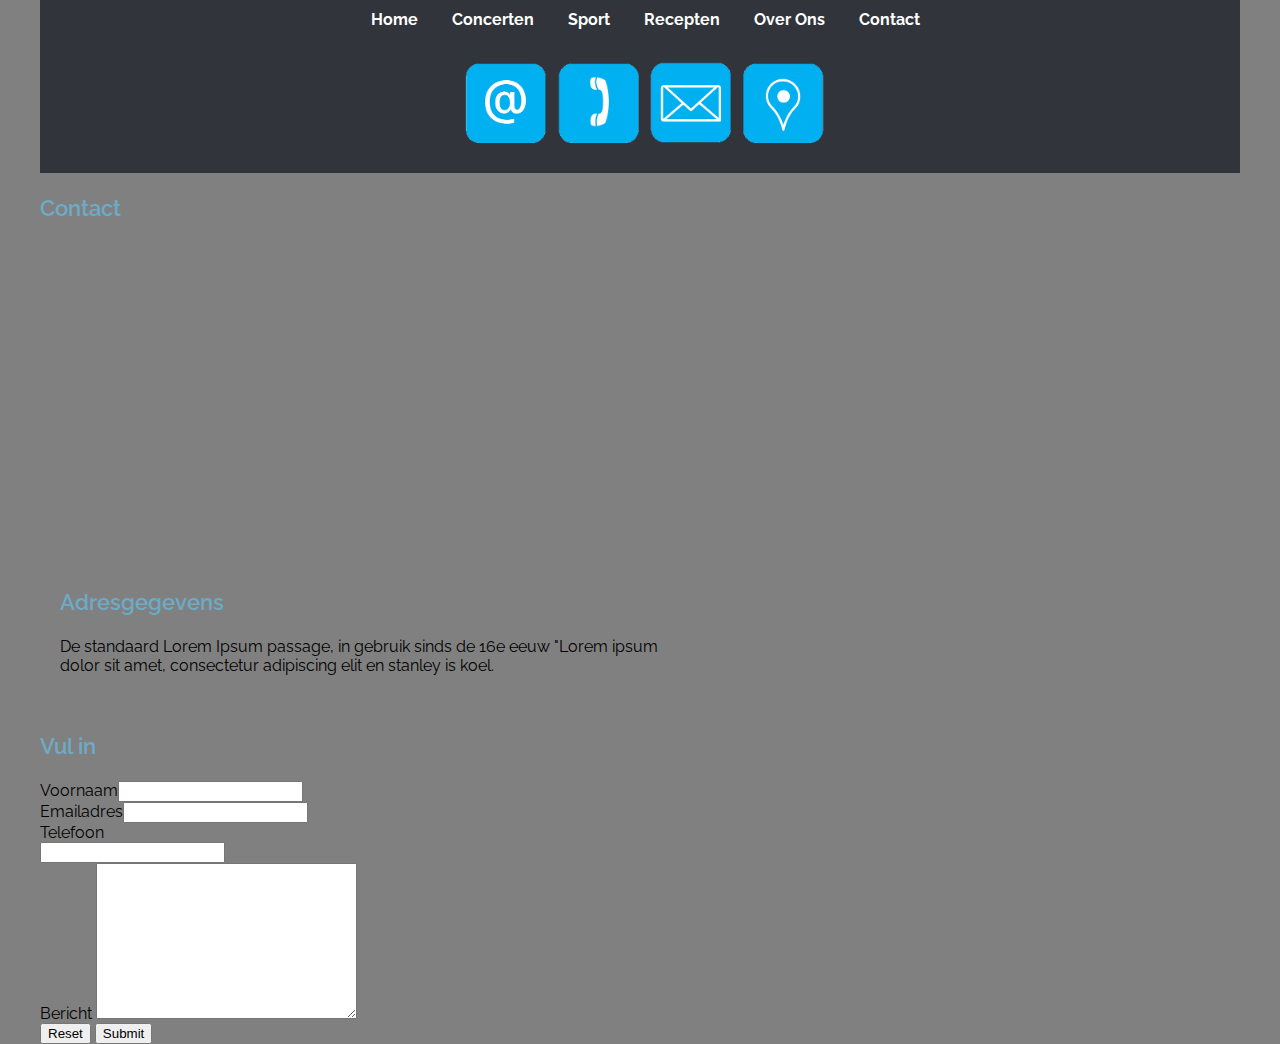
==== contact.html @ 2752f343 "-Nieuws" ====
<!DOCTYPE html>
<html>
<head>
    <link href="https://fonts.googleapis.com/css?family=Raleway:400,600,700" rel="stylesheet">
    <link rel="stylesheet" href="css/cssindex.css">
    <meta charset="UTF-8">
    <meta name="viewport" content="width=device-width">
    <title>True Musical website</title>
</head>

<body>
<div id="wrapper">
    <nav>
        <ul>
            <li><a href="index.html">Home</a></li>
            <li><a href="concerten.html">Concerten</a></li>
            <li><a href="sport.html">Sport</a></li>
            <li><a href="recepten.html">Recepten</a></li>
            <li><a href="overons.html">Over Ons</a></li>
            <li><a href="contact.html">Contact</a></li>
            <li><img id="headerhome" src="img/HeaderContact.png"></li>
        </ul>
    </nav>


    <div class="grid-container2">

        <div id="link">
            <h3>Contact</h3>

            <iframe id="frame"
                    src="https://www.google.com/maps/embed?pb=!1m18!1m12!1m3!1d2047.3757045313837!2d5.277587624958505!3d52.393021435143375!2m3!1f0!2f0!3f0!3m2!1i1024!2i768!4f13.1!3m3!1m2!1s0x47c617c1dcedf6af%3A0xb7e60f149191e0f!2sMBO+College+Almere+-+ROC+van+Flevoland!5e0!3m2!1snl!2snl!4v1540818341434"
                    width="50%" height="300" frameborder="0" style="border:0" allowfullscreen></iframe>
        </div>


    </div>
    <div class="grid-container3">
        <section>
            <h3 id="kopje">Adresgegevens</h3>
            <p id="tekst">De standaard Lorem Ipsum passage, in gebruik sinds de 16e eeuw
                "Lorem ipsum <br>
                dolor sit amet, consectetur adipiscing elit en stanley is koel.</p>
        </section>
    </div>


    <div class="grid-container4">
        <form action="http://www.savatarian.com/html5/form.php">
            <h3>Vul in</h3>

            <div id="vragen">
                <label>Voornaam</label><input name="voornaam" type="text" required>


                <br>
                <label>Emailadres</label><input name="email" type="text" required>

                <br>
                <label>Telefoon</label><br><input name="telefoon" type="text" required>

                <br>


                <label>Bericht</label>
                <textarea name="omschrijving" cols="30" rows="10"></textarea>

                <div id="knoppen">
                    <input id="annuleer" type="reset" name="annuleer">
                    <input id="submit" type="submit" name="submit">
                </div>
            </div>
    </div>  <!-- Container 4  -->

</div>      <!-- Container   -->
</div>      <!-- div wrapper  -->
</form>
</body>
</html>
---- css/cssindex.css ----
* {
    box-sizing: border-box;
}
nav{
    text-align: center;
}
img#headerhome{
    width: 40%;
    padding: 0;
}

body {
    margin: 0px;
    padding: 0px;
    font-family: 'Raleway', sans-serif;
    background-color: rgb(128, 128, 128);
}

section#stuk2 {
    vertical-align: top;
}

article#stuk3 {
    vertical-align: top;
}

ul {
    list-style-type: none;
    background-color: rgb(49, 52, 58);
    padding: 0px;
    margin: 0px;
}

div#wrapper {
    background-color: rgb(128, 128, 128);
}

header {
    background-color: rgb(128, 128, 128);
    text-align: center;
}

h3 {
    font-size: 22px;
    font-weight: 600;
    color: rgb(109, 171, 198);
}

li {
    text-align: center;
    /*background-color: rgb(49, 52, 58);*/
    padding: 10px;
    padding-left: 20px;
    border-top: 1px solid lightgrey;
}

li a {
    /*background-color: rgb(49, 52, 58);*/
    color: white;
    text-decoration: none;
    font-weight: 700;
}

section, footer {
    padding: 20px;
}

footer {
    background-color: rgb(49, 52, 58);
    color: white;
    clear: both;
}

footer h3 {
    color: white;
}

img {
    padding-top: 20px;
    padding-bottom: 20px;
    width: 100%;
}

h1 {
    color: rgb(109, 171, 198);
    text-align: center;
}

div#text {
    color: white;
}

/*Alles hier onder heeft te maken de responisveheid van de website*/

@media all and (min-width: 550px) {

    section#stuk1 {
        width: 40%;
        float: left;
    }

    section#stuk2 {
        width: 60%;
        float: right;
    }
}

@media all and (min-width: 1200px) {
    div#wrapper {
        width: 1200px;
        margin: auto;
    }
}

@media all and (min-width: 930px) {

    section#stuk1 {
        width: 32%;
        float: left;
    }

    section#stuk2 {
        width: 68%;
        float: right;
    }

    article {
        display: inline-block;
        width: 48%;
        margin-right: 26px;
    }

    article:nth-child(even) {
        margin-right: 0px;
    }
}

@media all and (min-width: 550px) {
    ul {

    }

    li {
        display: inline-block;
        border: none;
    }
}
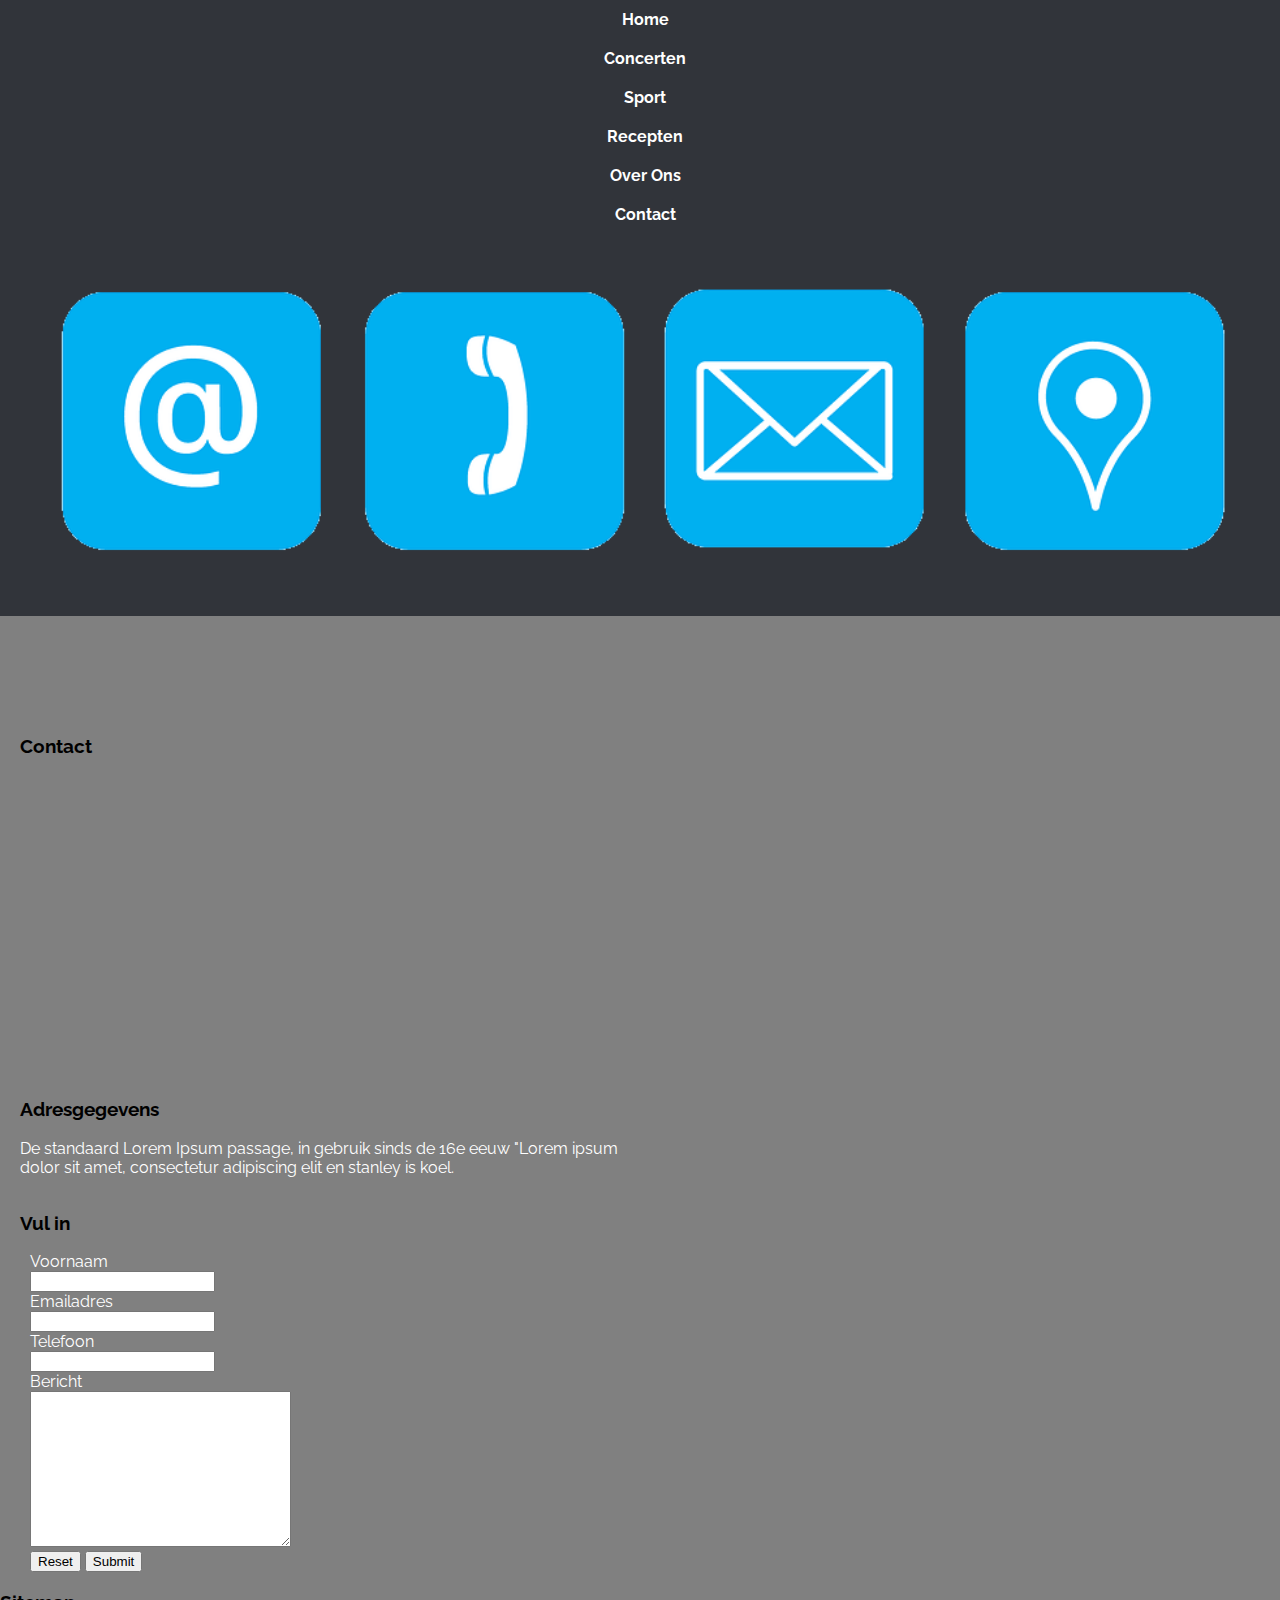
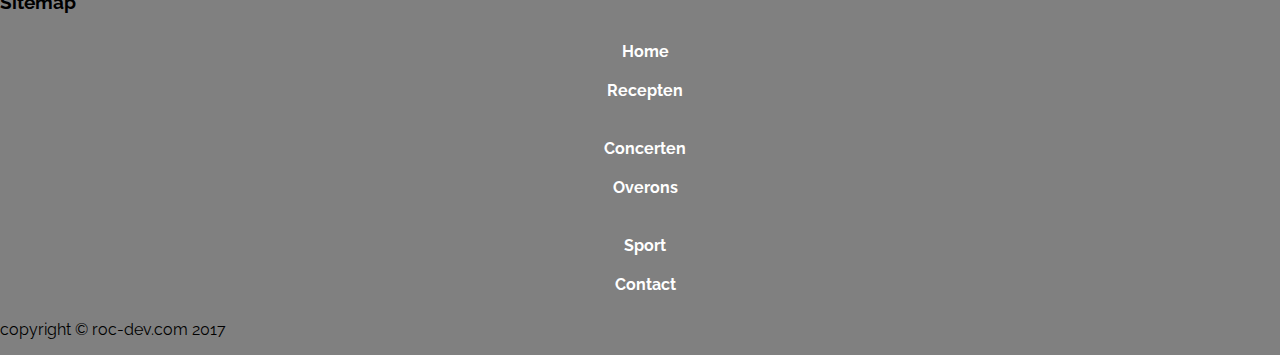
==== commit e81ded88: "-BierHier Met Tariq, Stanley, Luuk, Tim en Taran" ====
--- a/contact.html
+++ b/contact.html
@@ -2,7 +2,7 @@
 <html>
 <head>
     <link href="https://fonts.googleapis.com/css?family=Raleway:400,600,700" rel="stylesheet">
-    <link rel="stylesheet" href="css/cssindex.css">
+    <link rel="stylesheet" href="css/csscontact.css">
     <meta charset="UTF-8">
     <meta name="viewport" content="width=device-width">
     <title>True Musical website</title>
@@ -14,7 +14,7 @@
         <ul>
             <li><a href="index.html">Home</a></li>
             <li><a href="concerten.html">Concerten</a></li>
-            <li><a href="sport.html">Sport</a></li>
+            <li><a href="Sport/sport.html">Sport</a></li>
             <li><a href="recepten.html">Recepten</a></li>
             <li><a href="overons.html">Over Ons</a></li>
             <li><a href="contact.html">Contact</a></li>
@@ -30,7 +30,7 @@
 
             <iframe id="frame"
                     src="https://www.google.com/maps/embed?pb=!1m18!1m12!1m3!1d2047.3757045313837!2d5.277587624958505!3d52.393021435143375!2m3!1f0!2f0!3f0!3m2!1i1024!2i768!4f13.1!3m3!1m2!1s0x47c617c1dcedf6af%3A0xb7e60f149191e0f!2sMBO+College+Almere+-+ROC+van+Flevoland!5e0!3m2!1snl!2snl!4v1540818341434"
-                    width="50%" height="300" frameborder="0" style="border:0" allowfullscreen></iframe>
+                    width="100%" height="300" frameborder="0" style="border:0" allowfullscreen></iframe>
         </div>
 
 
@@ -45,35 +45,49 @@
     </div>
 
 
-    <div class="grid-container4">
+    <div class="grid-container4"
         <form action="http://www.savatarian.com/html5/form.php">
-            <h3>Vul in</h3>
+            <h3 id="kopie">Vul in</h3>
 
             <div id="vragen">
-                <label>Voornaam</label><input name="voornaam" type="text" required>
-
-
+                <label>Voornaam</label> <br><input name="voornaam" type="text" required>
                 <br>
-                <label>Emailadres</label><input name="email" type="text" required>
-
+                <label>Emailadres</label> <br><input name="email" type="text" required>
                 <br>
-                <label>Telefoon</label><br><input name="telefoon" type="text" required>
-
+                <label>Telefoon</label> <br> <input name="telefoon" type="text" required>
                 <br>
-
-
                 <label>Bericht</label>
+                <br>
                 <textarea name="omschrijving" cols="30" rows="10"></textarea>
-
                 <div id="knoppen">
                     <input id="annuleer" type="reset" name="annuleer">
                     <input id="submit" type="submit" name="submit">
                 </div>
             </div>
-    </div>  <!-- Container 4  -->
+        </form>
+    </div>
+    <footer>
+        <h3>Sitemap</h3>
+        <p>
+        <li><a href="index.html">Home</a></li>
+
+        <li><a href="recepten.html">Recepten</a></li>
+        <br>
+        <li><a href="concerten.html">Concerten</a></li>
+
+        <li><a href="overons.html">Overons</a></li>
+        <br>
+        <li><a href="Sport/sport.html">Sport</a></li>
+
+        <li><a href="contact.html">Contact</a></li>
+        </p>
+        <p>copyright © roc-dev.com 2017
+        <p/>
+
+    </footer><!-- Container 4  -->
 
 </div>      <!-- Container   -->
 </div>      <!-- div wrapper  -->
-</form>
+
 </body>
 </html>--- a/css/csscontact.css
+++ b/css/csscontact.css
@@ -0,0 +1,114 @@
+
+.grid-container2, .grid-container3, .grid-container4 {
+    padding-left: 20px;
+}
+
+.grid-container2 {
+    display: grid;
+    grid-template-columns: auto;
+    width: 100%;
+    padding-top: 100px;
+}
+
+.grid-container3 {
+    grid-template-columns: auto;
+    padding-top: 0px;
+}
+
+.grid-container4 {
+    display: grid;
+    width: 100%;
+}
+img#headerhome{
+
+    padding: 0;
+}
+
+#vragen {
+    padding-left: 10px;
+    width: 20%;
+    color: white;
+}
+
+#tekst {
+    width: 50%;
+    color: white;
+
+}
+
+#link {
+    width: 175%;
+
+}
+
+section {
+    padding: 0px;
+}
+
+* {
+    box-sizing: border-box;
+}
+
+nav {
+    text-align: center;
+}
+
+body {
+    margin: 0px;
+    padding: 0px;
+    font-family: 'Raleway', sans-serif;
+    background-color: rgb(128, 128, 128);
+
+}
+
+ul {
+    list-style-type: none;
+    background-color: rgb(49, 52, 58);
+    padding: 0px;
+    margin: 0px;
+}
+
+header {
+    background-color: rgb(128, 128, 128);
+    text-align: center;
+}
+
+li {
+    text-align: center;
+    /*background-color: rgb(49, 52, 58);*/
+    padding: 10px;
+    padding-left: 20px;
+    border-top: 1px solid lightgrey;
+    border: none;
+}
+
+li a {
+    /*background-color: rgb(49, 52, 58);*/
+    color: white;
+    text-decoration: none;
+    font-weight: 700;
+}
+
+img {
+    padding-top: 20px;
+    padding-bottom: 20px;
+    width: 100%;
+}
+
+h1 {
+    color: rgb(109, 171, 198);
+    text-align: center;
+}
+
+@media all and (min-width: 1200px) {
+    wrapper {
+        width: 1200px;
+        margin: auto;
+    }
+}
+
+section#tekst {
+    vertical-align: top;
+}
+
+
